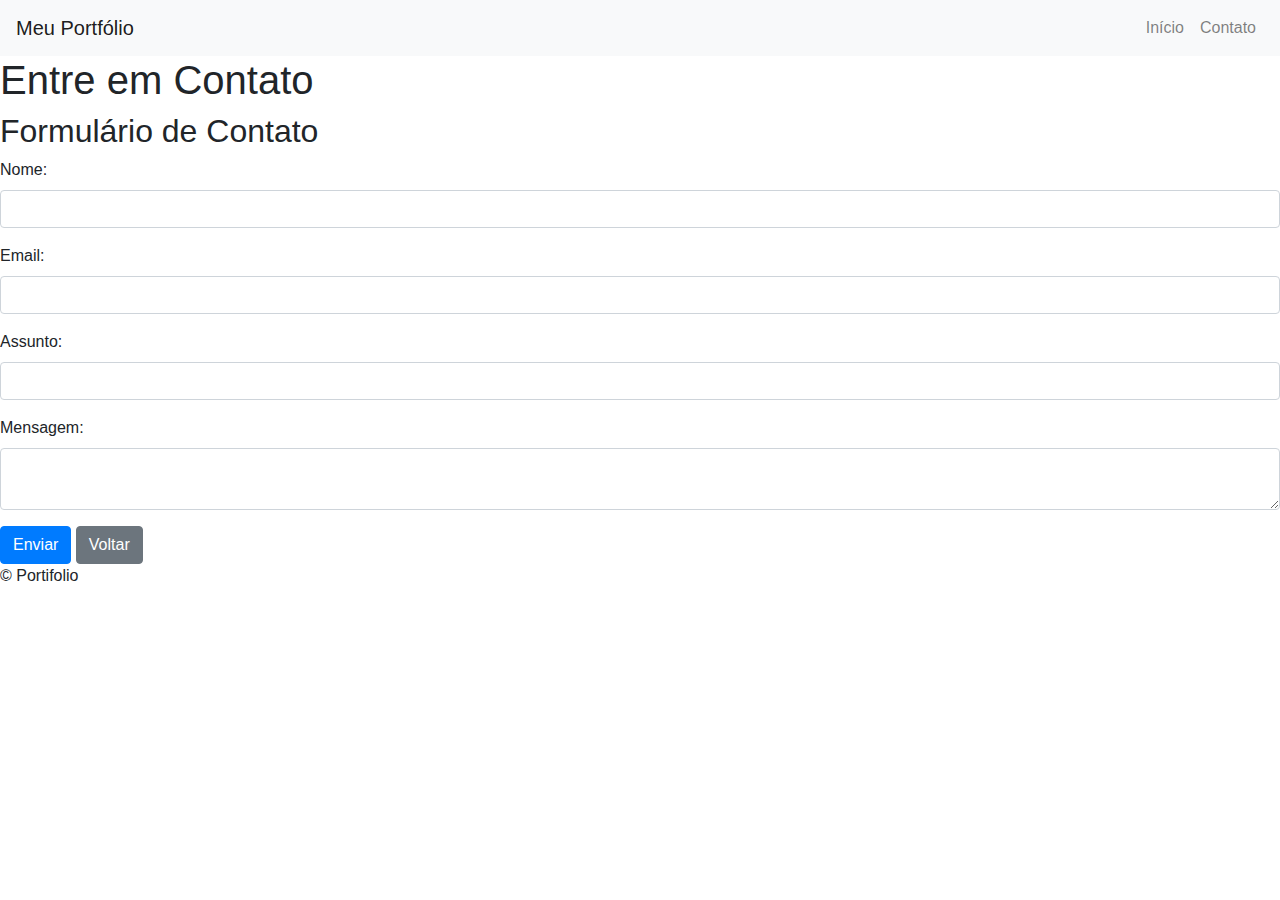
==== index.html @ c0001dc1 "Add files via upload" ====
<!DOCTYPE html>
<html lang="pt-BR">
<head>
    <meta charset="UTF-8">
    <meta name="viewport" content="width=device-width, initial-scale=1.0">
    <title>Contato</title>
    <link rel="stylesheet" href="styles.css">
    <link href="https://maxcdn.bootstrapcdn.com/bootstrap/4.5.2/css/bootstrap.min.css" rel="stylesheet">
</head>
<body>
    <nav class="navbar navbar-expand-lg navbar-light bg-light">
        <a class="navbar-brand" href="#">Meu Portfólio</a>
        <div class="collapse navbar-collapse">
            <ul class="navbar-nav ml-auto">
                <li class="nav-item">
                    <a class="nav-link" href="index.html">Início</a>
                </li>
                <li class="nav-item">
                    <a class="nav-link" href="contact.html">Contato</a>
                </li>
            </ul>
        </div>
    </nav>
    <header>
        <h1>Entre em Contato</h1>
    </header>
    <main>
        <section id="contato">
            <h2>Formulário de Contato</h2>
            <form>
                <div class="form-group">
                    <label for="nome">Nome:</label>
                    <input type="text" id="nome" class="form-control" required>
                </div>
                <div class="form-group">
                    <label for="email">Email:</label>
                    <input type="email" id="email" class="form-control" required>
                </div>
                <div class="form-group">
                    <label for="assunto">Assunto:</label>
                    <input type="text" id="assunto" class="form-control" required>
                </div>
                <div class="form-group">
                    <label for="mensagem">Mensagem:</label>
                    <textarea id="mensagem" class="form-control" required></textarea>
                </div>
                <button type="submit" class="btn btn-primary">Enviar</button>
                <button type="button" class="btn btn-secondary" id="voltar">Voltar</button>
            </form>
        </section>
    </main>
    <footer>
        <p>&copy; Portifolio</p>
    </footer>
    <script src="scripts.js"></script>
    <script src="https://code.jquery.com/jquery-3.5.1.min.js"></script>
    <script src="https://maxcdn.bootstrapcdn.com/bootstrap/4.5.2/js/bootstrap.min.js"></script>
</body>
</html>
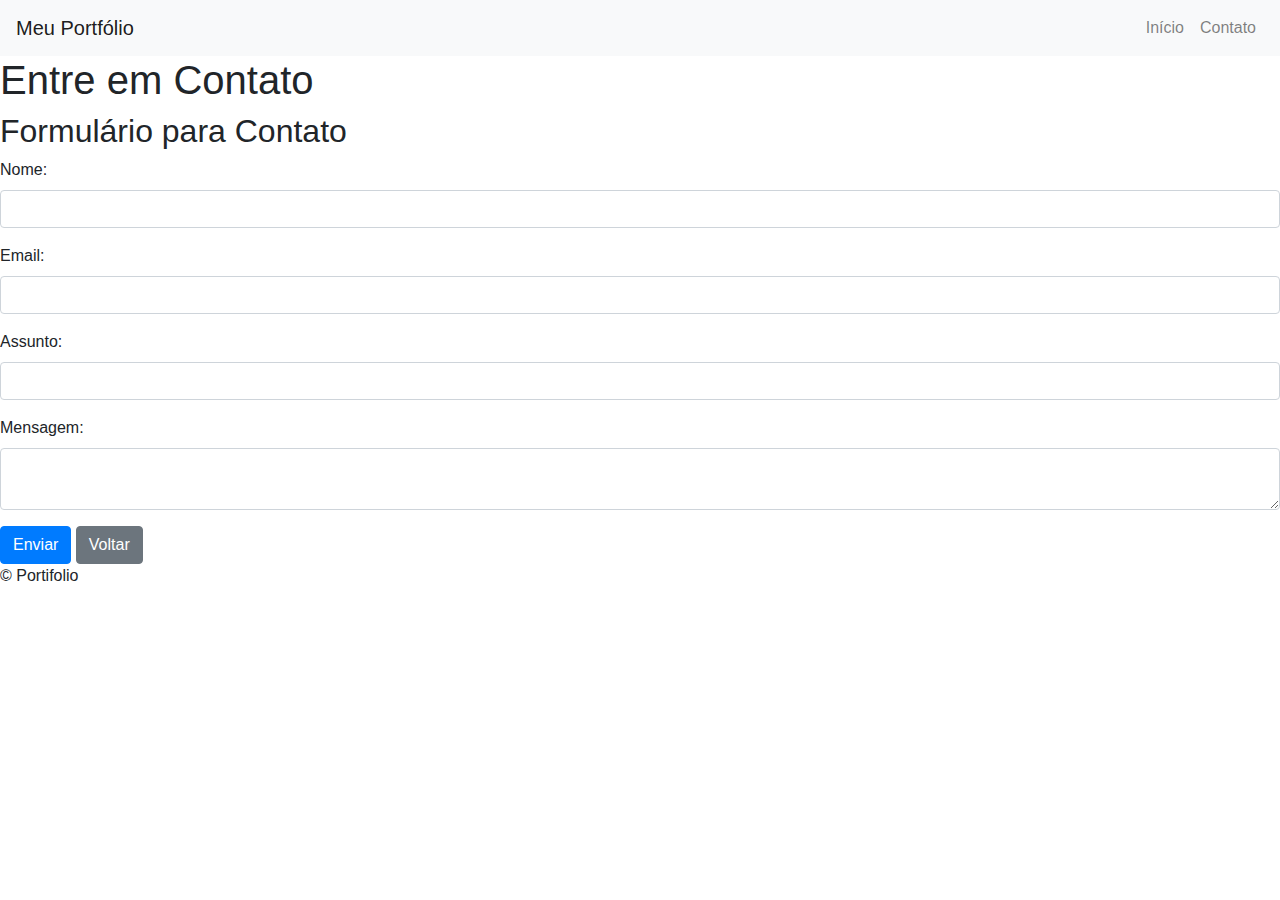
==== commit a748673a: "Add files via upload" ====
--- a/index.html
+++ b/index.html
@@ -16,7 +16,7 @@
                     <a class="nav-link" href="index.html">Início</a>
                 </li>
                 <li class="nav-item">
-                    <a class="nav-link" href="contact.html">Contato</a>
+                    <a class="nav-link" href="index2.html">Contato</a>
                 </li>
             </ul>
         </div>
@@ -26,7 +26,7 @@
     </header>
     <main>
         <section id="contato">
-            <h2>Formulário de Contato</h2>
+            <h2>Formulário para Contato</h2>
             <form>
                 <div class="form-group">
                     <label for="nome">Nome:</label>
